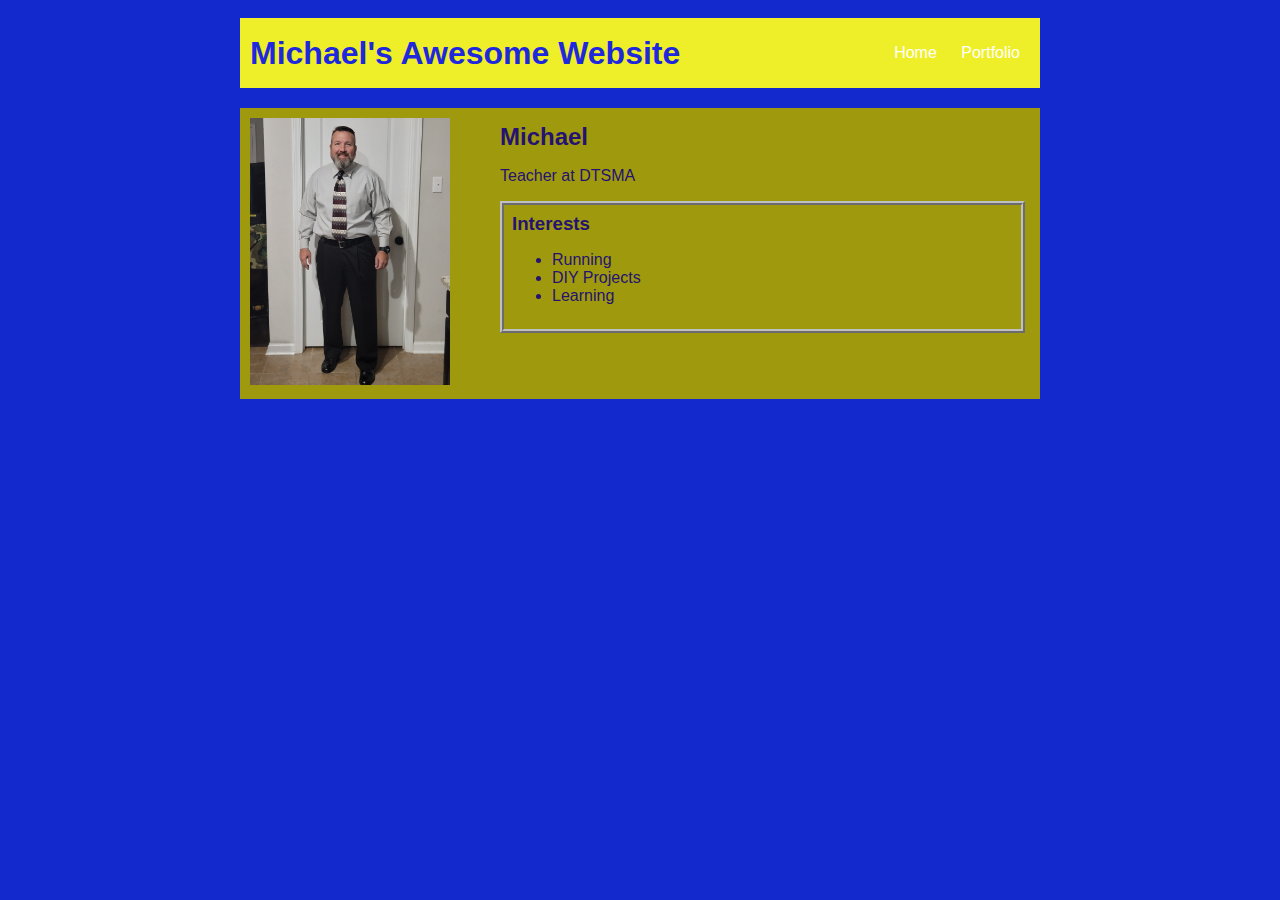
==== index.html @ f2d812bf "Worked on main webpage" ====
<!DOCTYPE HTML>
<html>
    <head>
        <title>Michael's Awesome Website</title>
        <style>
            body {
                background: rgb(19, 41, 205);
                color: rgb(37, 18, 113);
                padding: 10px;
                font-family: arial;
            }
            #all-contents {
              max-width: 800px;
                margin: auto;
            }
         
            /* navigation menu */
            nav {
                background: rgb(239, 239, 41);
               margin: 0 auto;
               margin-bottom: 20px;
                display: flex;
                padding: 10px;
            }
            h1 {
                display: flex;
                align-items: center;
                color: rgb(30, 40, 220);
                flex: 1;
                margin: 0;
            }
            #nav-ul {
                list-style-image: none;
            }
            .nav-li {
                display: inline-block;
                padding: 0 10px;
            }
            a {
                text-decoration: none;
                color: #fff;
            }
         
            /* main container area beneath menu */
            main {
                background: rgb(159, 154, 13);
                display: flex;
            }
            .sidebar {
                margin-right: 25px;
                padding: 10px;
            }
            .sidebar-img {
                width: 200px;
            }
            .content {
                flex: 1;
                padding: 15px;
            }
            #interests {
                border: 4px silver ridge;
                padding: 8px;
            }
            h2, h3 {
                margin: 0px;
            }
         </style>
    </head>
    
    <body>
        <!-- All content goes here -->
        <div id="all-contents"> 
            <nav>
                <h1>Michael's Awesome Website</h1>
                <ul id="nav-ul" >
                    <li class="nav-li">
                      <a href="index.html"> Home </a>
                    </li>
                    <li class="nav-li" >
                      <a href="portfolio.html"> Portfolio </a>
                    </li>
                </ul>
            </nav>

            <main>
                <!-- Sidebar section -->
                <div class = "sidebar"> <img class = "sidebar-img" src = "Michael Edgar Picture.jpg">
    
                </div>

                <!-- Content section -->
                <div class = "content">
                    <h2>Michael</h2>
                    <p>Teacher at DTSMA</p>
                    <!-- Interests section -->
                    <div id="interests">
                        <h3>Interests</h3>
                        <ul>
                            <li>Running</li>
                            <li>DIY Projects</li>                    
                            <li>Learning</li>
                        </ul>
                </div>
            </main>
        </div>
    </body>
</html>
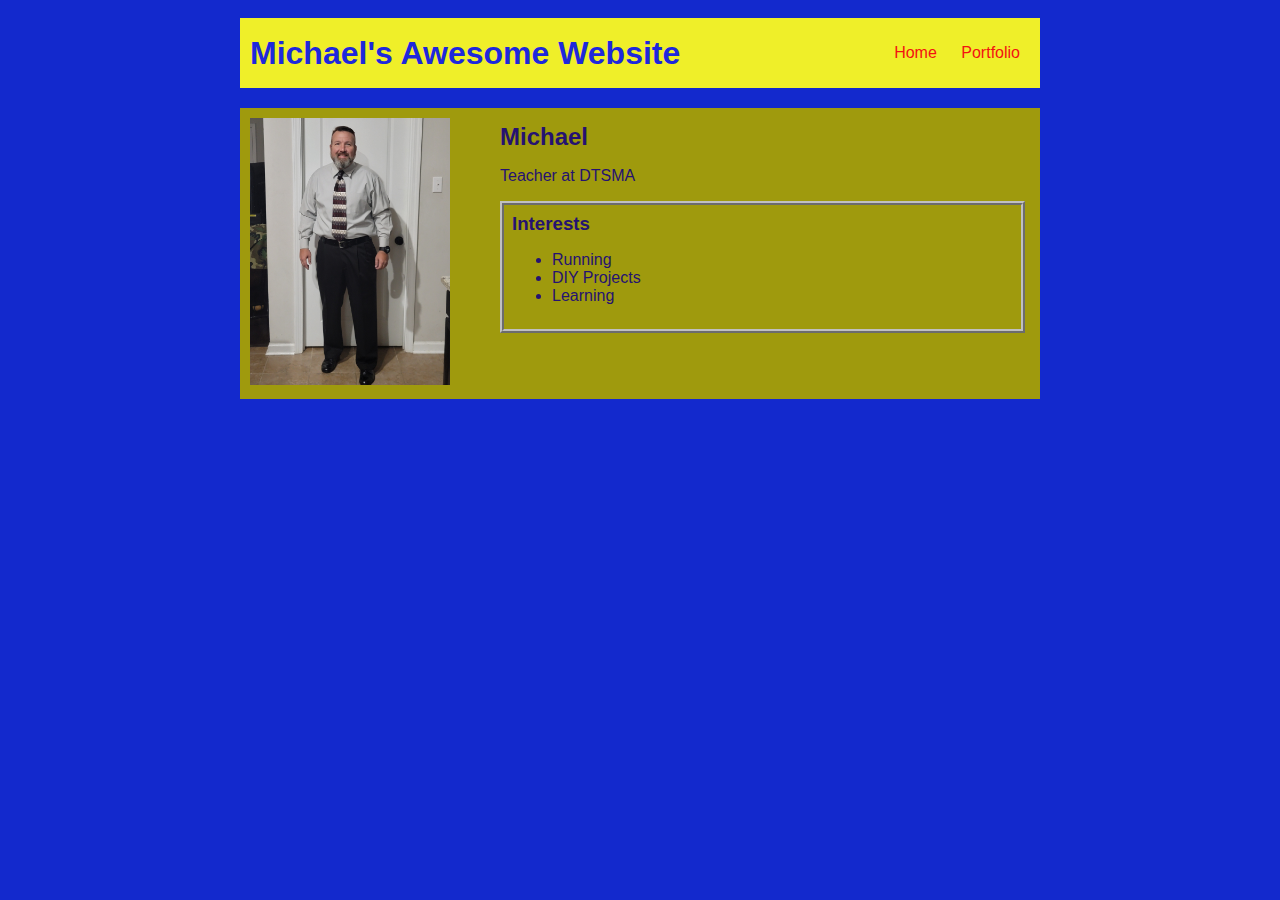
==== commit a319a033: "updated index and portfolio" ====
--- a/index.html
+++ b/index.html
@@ -2,6 +2,7 @@
 <html>
     <head>
         <title>Michael's Awesome Website</title>
+        <link rel="icon" type="image/x-icon" href="/images/favicon.ico">
         <style>
             body {
                 background: rgb(19, 41, 205);
@@ -38,7 +39,7 @@
             }
             a {
                 text-decoration: none;
-                color: #fff;
+                color: rgb(243, 17, 17);
             }
          
             /* main container area beneath menu */
@@ -100,6 +101,7 @@
                             <li>DIY Projects</li>                    
                             <li>Learning</li>
                         </ul>
+                    </div>
                 </div>
             </main>
         </div>
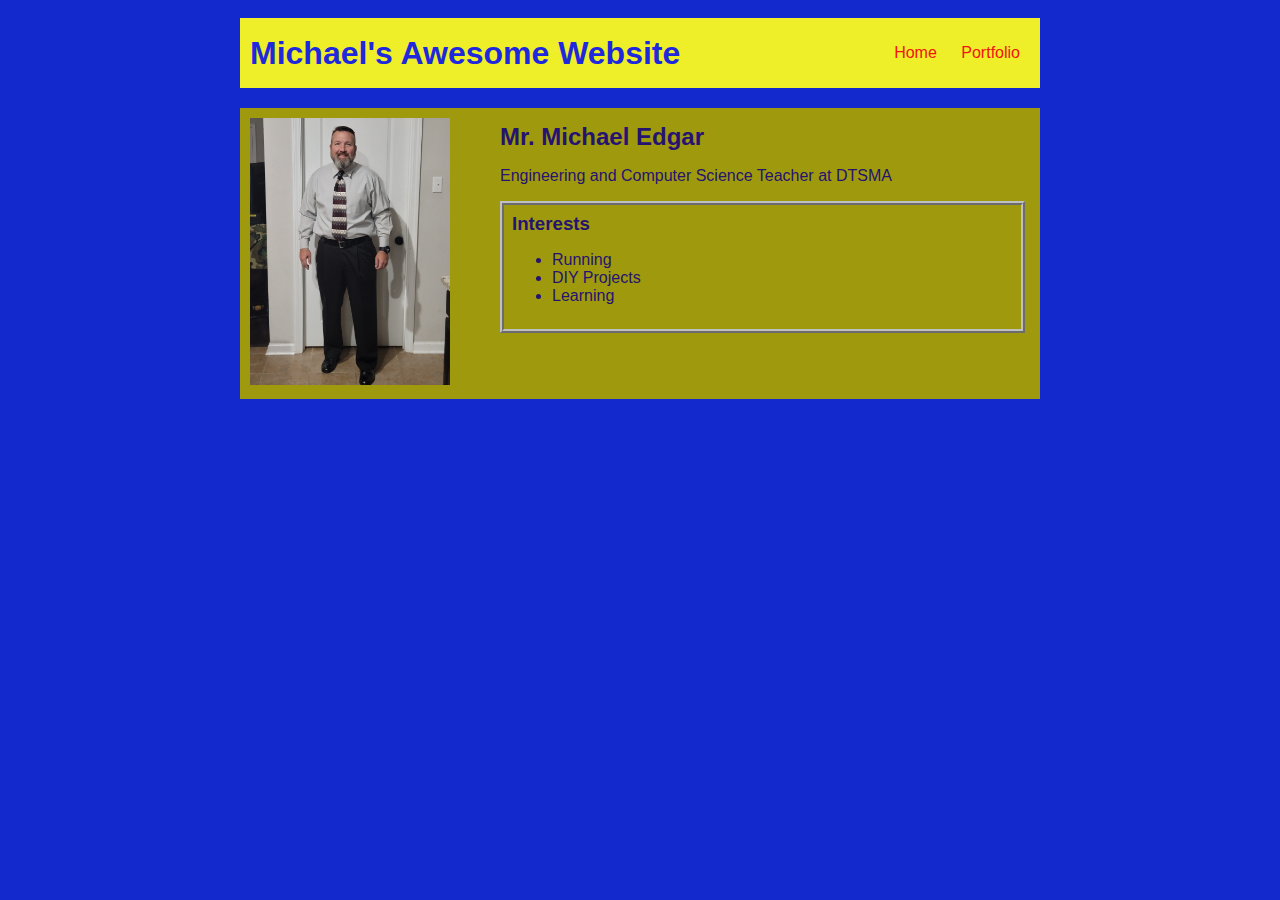
==== commit 738874e7: "updated website" ====
--- a/index.html
+++ b/index.html
@@ -85,14 +85,16 @@
 
             <main>
                 <!-- Sidebar section -->
-                <div class = "sidebar"> <img class = "sidebar-img" src = "Michael Edgar Picture.jpg">
+                <div class = "sidebar"> 
+                    
+                    <img class = "sidebar-img" src = "Michael Edgar Picture.jpg">
     
                 </div>
 
                 <!-- Content section -->
                 <div class = "content">
-                    <h2>Michael</h2>
-                    <p>Teacher at DTSMA</p>
+                    <h2>Mr. Michael Edgar</h2>
+                    <p>Engineering and Computer Science Teacher at DTSMA</p>
                     <!-- Interests section -->
                     <div id="interests">
                         <h3>Interests</h3>
